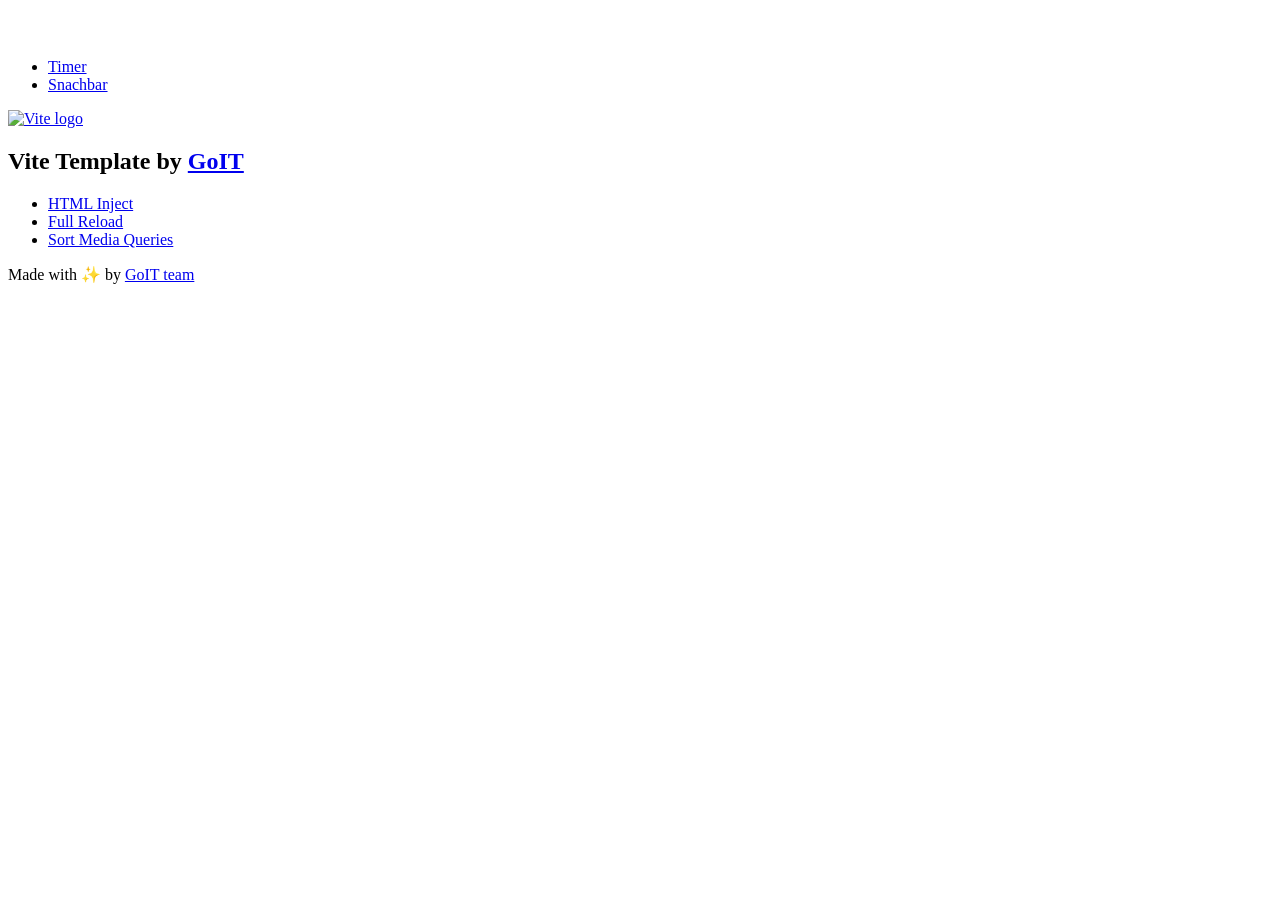
==== index.html @ 0442fb5e "Deploying to gh-pages from @ truezima/goit-js-hw-10@3453455e839007d742453055b55a9be4d41d4a45 🚀" ====
<!DOCTYPE html>
<html lang="en">
  <head>
    <meta charset="UTF-8" />
    <link rel="icon" type="image/svg+xml" href="/goit-js-hw-10/favicon.svg" />
    <meta name="viewport" content="width=device-width, initial-scale=1.0" />
    <title>Vanilla App Template</title>
    <script type="module" crossorigin src="/goit-js-hw-10/assets/modulepreload-polyfill-B5Qt9EMX.js"></script>
    <link rel="stylesheet" crossorigin href="/goit-js-hw-10/assets/styles-DvPDDfy5.css">
  </head>
  <body>
    <header class="header">
  <div class="container">
    <nav class="nav">
      <a class="nav-logo" href="./index.html" aria-label="Site logo">
        <svg class="nav-logo-icon" width="100" height="30">
          <use href="/goit-js-hw-10/assets/sprite-E8vg0sBb.svg#logo"></use>
        </svg>
      </a>
      <ul class="nav-list">
        <li class="nav-item">
          <a class="nav-link {=$highlight-act}" href="./1-timer.html">Timer</a> 
        </li>
        <li class="nav-item">
          <a class="nav-link {=$highlight-curr}" href="./2-snachbar.html">Snachbar</a>
        </li>
      </ul>
    </nav>
  </div>
</header>


    <main>
      <!-- Loads the specified .html file -->
      <section class="vite-promo">
  <div class="container">
    <div class="vite-promo-thumb">
      <a
        class="vite-promo-link"
        href="https://vitejs.dev/"
        target="_blank"
        rel="noopener noreferrer"
        aria-label="Link to Vite official website"
        title="Vite.js  build tool"
      >
        <!-- Path to images as from index.html file -->
        <img
          class="pic"
          src="/goit-js-hw-10/assets/vite-logo-9o_aqrTe.png"
          alt="Vite logo"
          width="640"
          height="640"
        />
      </a>
    </div>
    <h1 class="main-title">
      <span class="main-title-gradient">Vite</span>
      Template by
      <a
        class="main-title-link"
        href="https://github.com/goitacademy/vanilla-app-template"
        target="_blank"
        rel="noopener noreferrer"
      >
        GoIT
      </a>
    </h1>
  </div>
</section>

      <article class="badges">
  <div class="container">
    <ul class="badges-list">
      <li class="badges-item">
        <a
          class="badges-link"
          href="https://www.npmjs.com/package/vite-plugin-html-inject"
          target="_blank"
          rel="noopener noreferrer"
        >
          HTML Inject
        </a>
      </li>
      <li class="badges-item">
        <a
          class="badges-link"
          href="https://www.npmjs.com/package/vite-plugin-full-reload"
          target="_blank"
          rel="noopener noreferrer"
        >
          Full Reload
        </a>
      </li>
      <li class="badges-item">
        <a
          class="badges-link"
          href="https://www.npmjs.com/package/postcss-sort-media-queries"
          target="_blank"
          rel="noopener noreferrer"
        >
          Sort Media Queries
        </a>
      </li>
    </ul>
  </div>
</article>

    </main>

    <footer class="footer">
  <div class="container">
    <p class="footer-desc">
      Made with ✨ by
      <a
        class="footer-link"
        href="https://goit.global/ua/"
        target="_blank"
        rel="noopener noreferrer"
      >
        GoIT team
      </a>
    </p>
  </div>
</footer>


  </body>
</html>
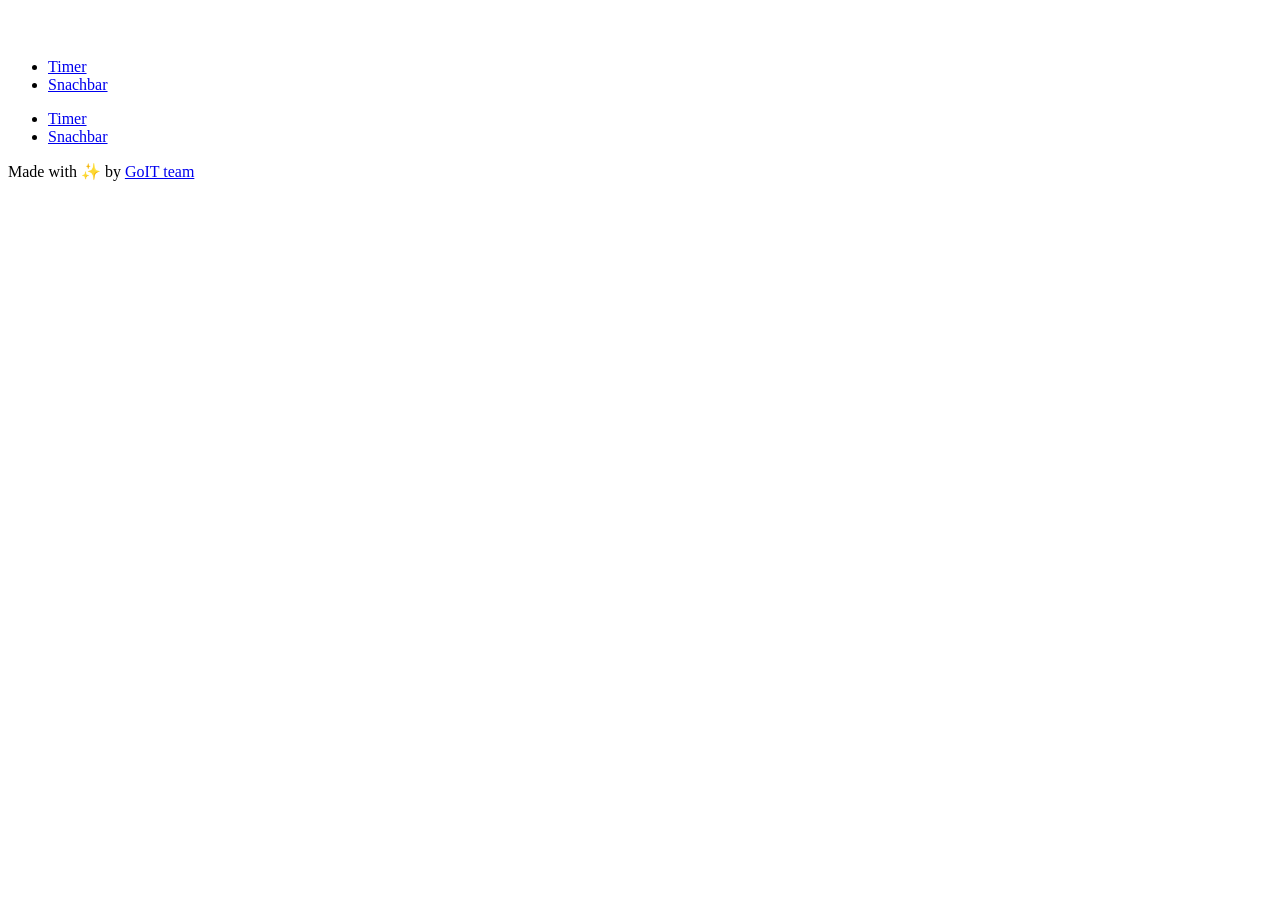
==== commit dc3d44bd: "Deploying to gh-pages from @ truezima/goit-js-hw-10@866b18627909f6d349f81eeee59589cfc29fb1af 🚀" ====
--- a/index.html
+++ b/index.html
@@ -4,7 +4,7 @@
     <meta charset="UTF-8" />
     <link rel="icon" type="image/svg+xml" href="/goit-js-hw-10/favicon.svg" />
     <meta name="viewport" content="width=device-width, initial-scale=1.0" />
-    <title>Vanilla App Template</title>
+    <title>Vanilla App Templatexdvxsvdfvb</title>
     <script type="module" crossorigin src="/goit-js-hw-10/assets/modulepreload-polyfill-B5Qt9EMX.js"></script>
     <link rel="stylesheet" crossorigin href="/goit-js-hw-10/assets/styles-DvPDDfy5.css">
   </head>
@@ -31,80 +31,14 @@
 
 
     <main>
-      <!-- Loads the specified .html file -->
-      <section class="vite-promo">
-  <div class="container">
-    <div class="vite-promo-thumb">
-      <a
-        class="vite-promo-link"
-        href="https://vitejs.dev/"
-        target="_blank"
-        rel="noopener noreferrer"
-        aria-label="Link to Vite official website"
-        title="Vite.js  build tool"
-      >
-        <!-- Path to images as from index.html file -->
-        <img
-          class="pic"
-          src="/goit-js-hw-10/assets/vite-logo-9o_aqrTe.png"
-          alt="Vite logo"
-          width="640"
-          height="640"
-        />
-      </a>
-    </div>
-    <h1 class="main-title">
-      <span class="main-title-gradient">Vite</span>
-      Template by
-      <a
-        class="main-title-link"
-        href="https://github.com/goitacademy/vanilla-app-template"
-        target="_blank"
-        rel="noopener noreferrer"
-      >
-        GoIT
-      </a>
-    </h1>
-  </div>
-</section>
-
-      <article class="badges">
-  <div class="container">
-    <ul class="badges-list">
-      <li class="badges-item">
-        <a
-          class="badges-link"
-          href="https://www.npmjs.com/package/vite-plugin-html-inject"
-          target="_blank"
-          rel="noopener noreferrer"
-        >
-          HTML Inject
-        </a>
-      </li>
-      <li class="badges-item">
-        <a
-          class="badges-link"
-          href="https://www.npmjs.com/package/vite-plugin-full-reload"
-          target="_blank"
-          rel="noopener noreferrer"
-        >
-          Full Reload
-        </a>
-      </li>
-      <li class="badges-item">
-        <a
-          class="badges-link"
-          href="https://www.npmjs.com/package/postcss-sort-media-queries"
-          target="_blank"
-          rel="noopener noreferrer"
-        >
-          Sort Media Queries
-        </a>
-      </li>
-    </ul>
-  </div>
-</article>
-
+      <ul class="nav-list">
+        <li class="nav-item">
+          <a class="nav-link {=$highlight-act}" href="./1-timer.html">Timer</a> 
+        </li>
+        <li class="nav-item">
+          <a class="nav-link {=$highlight-curr}" href="./2-snachbar.html">Snachbar</a>
+        </li>
+      </ul>
     </main>
 
     <footer class="footer">
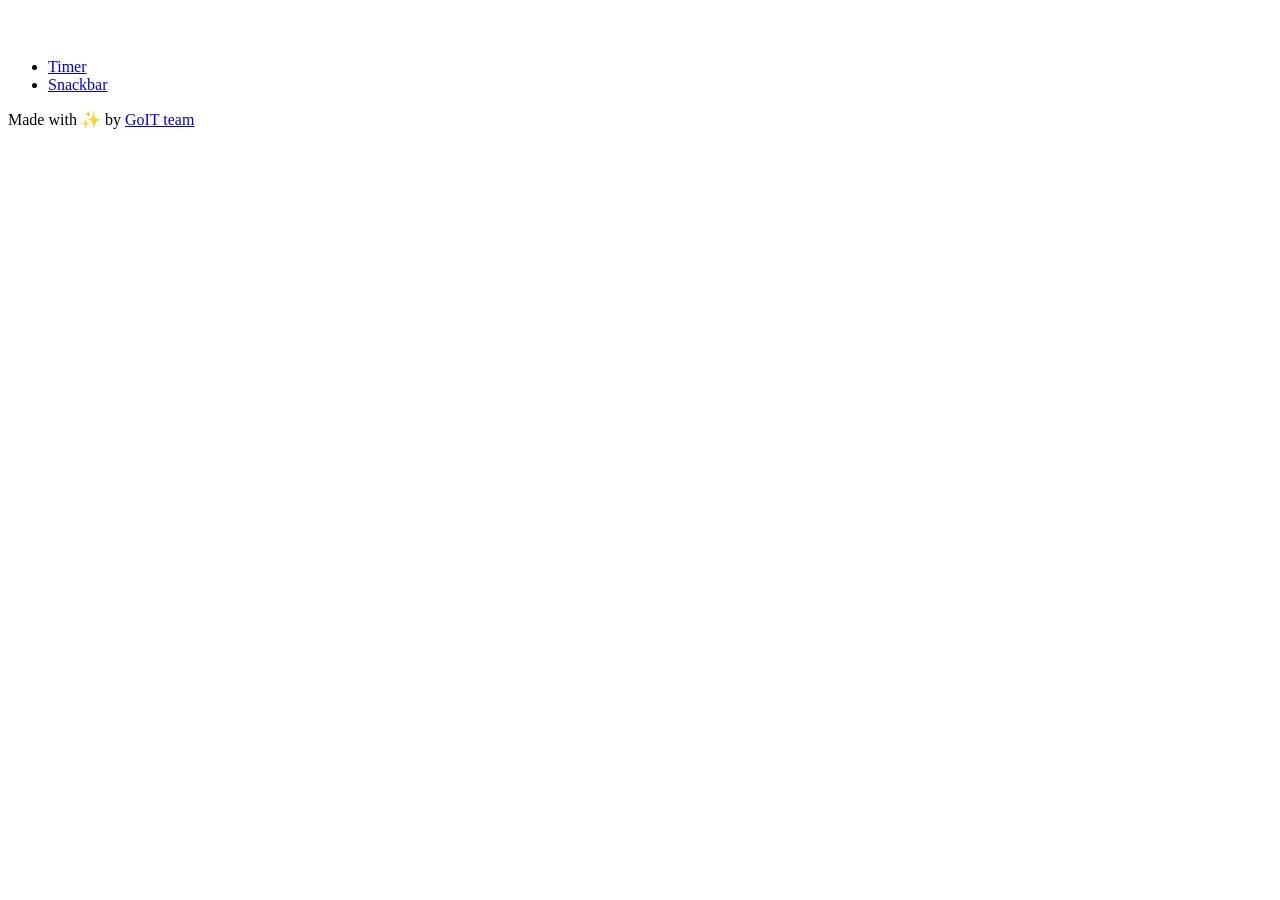
==== commit c41326ba: "Deploying to gh-pages from @ truezima/goit-js-hw-10@21a660c4e7c497f5beb2002a7a186e0897255390 🚀" ====
--- a/index.html
+++ b/index.html
@@ -5,7 +5,7 @@
     <link rel="icon" type="image/svg+xml" href="/goit-js-hw-10/favicon.svg" />
     <meta name="viewport" content="width=device-width, initial-scale=1.0" />
     <title>Vanilla App Templatexdvxsvdfvb</title>
-    <script type="module" crossorigin src="/goit-js-hw-10/assets/modulepreload-polyfill-B5Qt9EMX.js"></script>
+    <script type="module" crossorigin src="/goit-js-hw-10/assets/styles-DD3qoKza.js"></script>
     <link rel="stylesheet" crossorigin href="/goit-js-hw-10/assets/styles-DvPDDfy5.css">
   </head>
   <body>
@@ -22,7 +22,7 @@
           <a class="nav-link {=$highlight-act}" href="./1-timer.html">Timer</a> 
         </li>
         <li class="nav-item">
-          <a class="nav-link {=$highlight-curr}" href="./2-snachbar.html">Snachbar</a>
+          <a class="nav-link {=$highlight-curr}" href="./2-snackbar.html">Snackbar</a>
         </li>
       </ul>
     </nav>
@@ -31,14 +31,7 @@
 
 
     <main>
-      <ul class="nav-list">
-        <li class="nav-item">
-          <a class="nav-link {=$highlight-act}" href="./1-timer.html">Timer</a> 
-        </li>
-        <li class="nav-item">
-          <a class="nav-link {=$highlight-curr}" href="./2-snachbar.html">Snachbar</a>
-        </li>
-      </ul>
+
     </main>
 
     <footer class="footer">
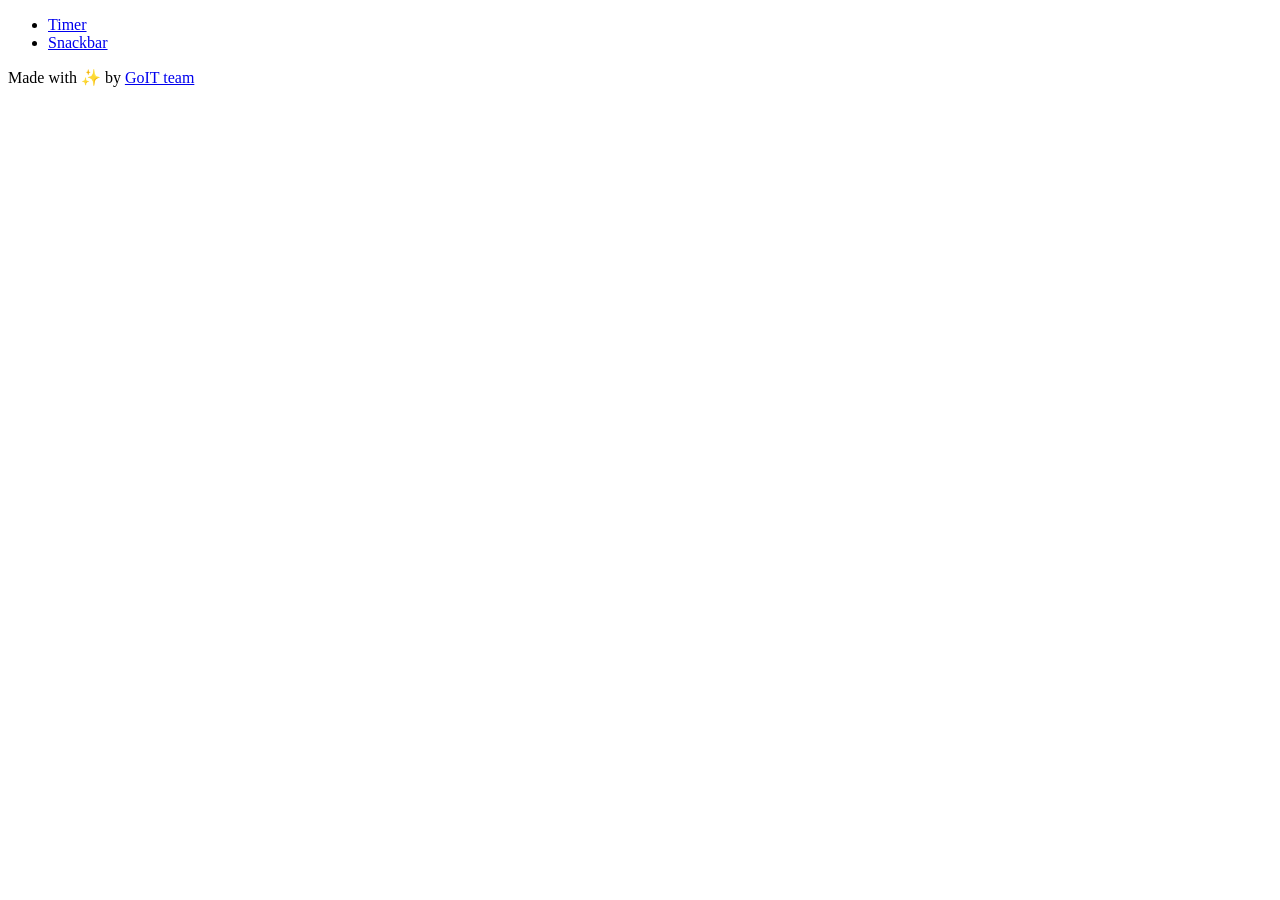
==== commit 27be1438: "Deploying to gh-pages from @ truezima/goit-js-hw-10@04a723825a00adf41d7dc9cc1dd426de79192a7c 🚀" ====
--- a/index.html
+++ b/index.html
@@ -9,15 +9,10 @@
     <link rel="stylesheet" crossorigin href="/goit-js-hw-10/assets/styles-DvPDDfy5.css">
   </head>
   <body>
-    <header class="header">
-  <div class="container">
-    <nav class="nav">
-      <a class="nav-logo" href="./index.html" aria-label="Site logo">
-        <svg class="nav-logo-icon" width="100" height="30">
-          <use href="/goit-js-hw-10/assets/sprite-E8vg0sBb.svg#logo"></use>
-        </svg>
-      </a>
-      <ul class="nav-list">
+
+
+    <main>
+ <ul class="nav-list">
         <li class="nav-item">
           <a class="nav-link {=$highlight-act}" href="./1-timer.html">Timer</a> 
         </li>
@@ -25,13 +20,6 @@
           <a class="nav-link {=$highlight-curr}" href="./2-snackbar.html">Snackbar</a>
         </li>
       </ul>
-    </nav>
-  </div>
-</header>
-
-
-    <main>
-
     </main>
 
     <footer class="footer">
